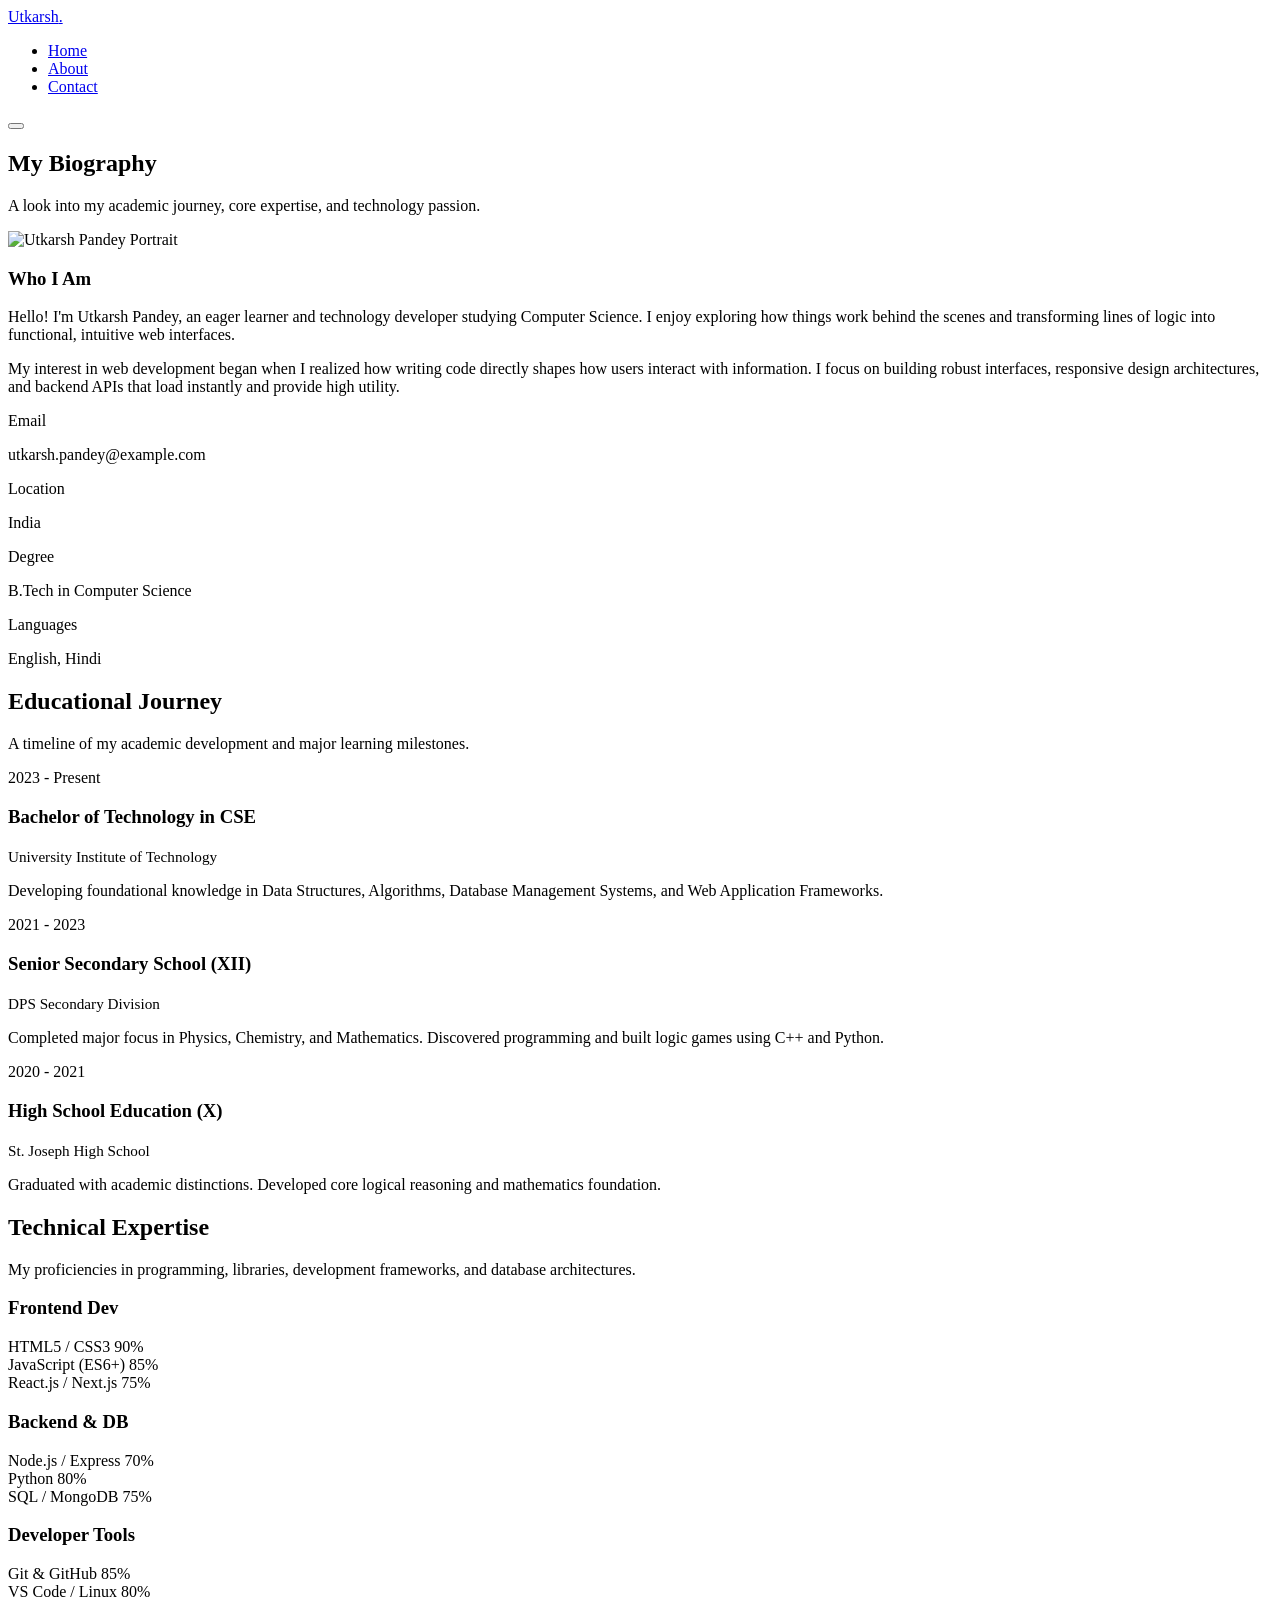
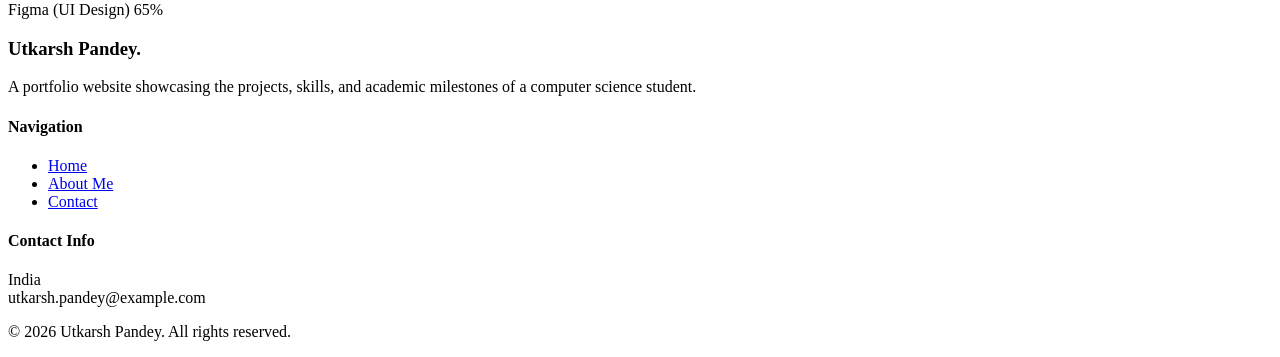
==== about.html @ 1f3bbfc1 "Add files via upload" ====
<!DOCTYPE html>
<html lang="en">
<head>
  <meta charset="UTF-8">
  <meta name="viewport" content="width=device-width, initial-scale=1.0">
  <meta name="description" content="Learn more about Utkarsh Pandey's education history, technological skillset, and developers timeline.">
  <title>About Me | Utkarsh Pandey</title>
  <!-- CSS Stylesheet -->
  <link rel="stylesheet" href="css/style.css">
  <!-- Lucide Icons CDN -->
  <script src="https://unpkg.com/lucide@latest"></script>
</head>
<body>

  <!-- --- HEADER / NAVIGATION --- -->
  <header class="header" id="header">
    <div class="container nav-container">
      <a href="index.html" class="logo">
        Utkarsh<span class="logo-dot">.</span>
      </a>
      
      <nav>
        <ul class="nav-menu" id="navMenu">
          <li><a href="index.html" class="nav-link">Home</a></li>
          <li><a href="about.html" class="nav-link">About</a></li>
          <li><a href="contact.html" class="nav-link">Contact</a></li>
        </ul>
      </nav>

      <button class="nav-toggle" id="navToggle" aria-label="Toggle navigation">
        <span class="hamburger-line"></span>
        <span class="hamburger-line"></span>
        <span class="hamburger-line"></span>
      </button>
    </div>
  </header>

  <!-- --- ABOUT HERO / BIOGRAPHY --- -->
  <section class="about-page-hero">
    <div class="container">
      <div class="section-header reveal">
        <h2>My Biography</h2>
        <p>A look into my academic journey, core expertise, and technology passion.</p>
      </div>

      <div class="about-intro-grid">
        <div class="about-intro-img-card reveal">
          <img src="images/avatar.png" alt="Utkarsh Pandey Portrait" class="about-intro-img">
        </div>

        <div class="about-intro-details reveal reveal-delay-1">
          <h3>Who I Am</h3>
          <p>
            Hello! I'm Utkarsh Pandey, an eager learner and technology developer studying Computer Science. I enjoy exploring how things work behind the scenes and transforming lines of logic into functional, intuitive web interfaces.
          </p>
          <p>
            My interest in web development began when I realized how writing code directly shapes how users interact with information. I focus on building robust interfaces, responsive design architectures, and backend APIs that load instantly and provide high utility.
          </p>

          <!-- Core details grid -->
          <div class="profile-info-grid">
            <div class="info-item">
              <div class="info-item-icon"><i data-lucide="mail"></i></div>
              <div class="info-item-content">
                <span>Email</span>
                <p>utkarsh.pandey@example.com</p>
              </div>
            </div>

            <div class="info-item">
              <div class="info-item-icon"><i data-lucide="map-pin"></i></div>
              <div class="info-item-content">
                <span>Location</span>
                <p>India</p>
              </div>
            </div>

            <div class="info-item">
              <div class="info-item-icon"><i data-lucide="graduation-cap"></i></div>
              <div class="info-item-content">
                <span>Degree</span>
                <p>B.Tech in Computer Science</p>
              </div>
            </div>

            <div class="info-item">
              <div class="info-item-icon"><i data-lucide="globe"></i></div>
              <div class="info-item-content">
                <span>Languages</span>
                <p>English, Hindi</p>
              </div>
            </div>
          </div>
        </div>
      </div>
    </div>
  </section>

  <!-- --- TIMELINE / EDUCATION --- -->
  <section class="education-section">
    <div class="container">
      <div class="section-header reveal">
        <h2>Educational Journey</h2>
        <p>A timeline of my academic development and major learning milestones.</p>
      </div>

      <div class="timeline">
        <!-- Milestone 1 -->
        <div class="timeline-item left reveal">
          <div class="timeline-content glass-card">
            <span class="timeline-date">2023 - Present</span>
            <h3>Bachelor of Technology in CSE</h3>
            <h4 style="font-weight: 500; font-size: 0.95rem; color: var(--text-muted); margin-bottom: 0.5rem;">University Institute of Technology</h4>
            <p>Developing foundational knowledge in Data Structures, Algorithms, Database Management Systems, and Web Application Frameworks.</p>
          </div>
        </div>

        <!-- Milestone 2 -->
        <div class="timeline-item right reveal">
          <div class="timeline-content glass-card">
            <span class="timeline-date">2021 - 2023</span>
            <h3>Senior Secondary School (XII)</h3>
            <h4 style="font-weight: 500; font-size: 0.95rem; color: var(--text-muted); margin-bottom: 0.5rem;">DPS Secondary Division</h4>
            <p>Completed major focus in Physics, Chemistry, and Mathematics. Discovered programming and built logic games using C++ and Python.</p>
          </div>
        </div>

        <!-- Milestone 3 -->
        <div class="timeline-item left reveal">
          <div class="timeline-content glass-card">
            <span class="timeline-date">2020 - 2021</span>
            <h3>High School Education (X)</h3>
            <h4 style="font-weight: 500; font-size: 0.95rem; color: var(--text-muted); margin-bottom: 0.5rem;">St. Joseph High School</h4>
            <p>Graduated with academic distinctions. Developed core logical reasoning and mathematics foundation.</p>
          </div>
        </div>
      </div>
    </div>
  </section>

  <!-- --- TECHNICAL SKILLS --- -->
  <section class="skills-section">
    <div class="container">
      <div class="section-header reveal">
        <h2>Technical Expertise</h2>
        <p>My proficiencies in programming, libraries, development frameworks, and database architectures.</p>
      </div>

      <div class="skills-grid reveal">
        <!-- Category 1: Frontend -->
        <div class="skill-category glass-card">
          <div class="skill-category-title">
            <i data-lucide="layout"></i>
            <h3>Frontend Dev</h3>
          </div>
          
          <div class="skills-list-items">
            <!-- Skill Item -->
            <div class="skill-item">
              <div class="skill-item-info">
                <span>HTML5 / CSS3</span>
                <span>90%</span>
              </div>
              <div class="skill-progress-bg">
                <div class="skill-progress-bar" data-percent="90"></div>
              </div>
            </div>

            <div class="skill-item">
              <div class="skill-item-info">
                <span>JavaScript (ES6+)</span>
                <span>85%</span>
              </div>
              <div class="skill-progress-bg">
                <div class="skill-progress-bar" data-percent="85"></div>
              </div>
            </div>

            <div class="skill-item">
              <div class="skill-item-info">
                <span>React.js / Next.js</span>
                <span>75%</span>
              </div>
              <div class="skill-progress-bg">
                <div class="skill-progress-bar" data-percent="75"></div>
              </div>
            </div>
          </div>
        </div>

        <!-- Category 2: Backend -->
        <div class="skill-category glass-card">
          <div class="skill-category-title">
            <i data-lucide="database"></i>
            <h3>Backend & DB</h3>
          </div>
          
          <div class="skills-list-items">
            <div class="skill-item">
              <div class="skill-item-info">
                <span>Node.js / Express</span>
                <span>70%</span>
              </div>
              <div class="skill-progress-bg">
                <div class="skill-progress-bar" data-percent="70"></div>
              </div>
            </div>

            <div class="skill-item">
              <div class="skill-item-info">
                <span>Python</span>
                <span>80%</span>
              </div>
              <div class="skill-progress-bg">
                <div class="skill-progress-bar" data-percent="80"></div>
              </div>
            </div>

            <div class="skill-item">
              <div class="skill-item-info">
                <span>SQL / MongoDB</span>
                <span>75%</span>
              </div>
              <div class="skill-progress-bg">
                <div class="skill-progress-bar" data-percent="75"></div>
              </div>
            </div>
          </div>
        </div>

        <!-- Category 3: Tools & Logic -->
        <div class="skill-category glass-card">
          <div class="skill-category-title">
            <i data-lucide="wrench"></i>
            <h3>Developer Tools</h3>
          </div>
          
          <div class="skills-list-items">
            <div class="skill-item">
              <div class="skill-item-info">
                <span>Git & GitHub</span>
                <span>85%</span>
              </div>
              <div class="skill-progress-bg">
                <div class="skill-progress-bar" data-percent="85"></div>
              </div>
            </div>

            <div class="skill-item">
              <div class="skill-item-info">
                <span>VS Code / Linux</span>
                <span>80%</span>
              </div>
              <div class="skill-progress-bg">
                <div class="skill-progress-bar" data-percent="80"></div>
              </div>
            </div>

            <div class="skill-item">
              <div class="skill-item-info">
                <span>Figma (UI Design)</span>
                <span>65%</span>
              </div>
              <div class="skill-progress-bg">
                <div class="skill-progress-bar" data-percent="65"></div>
              </div>
            </div>
          </div>
        </div>
      </div>
    </div>
  </section>

  <!-- --- FOOTER --- -->
  <footer class="footer">
    <div class="container footer-grid">
      <div class="footer-about">
        <h3>Utkarsh Pandey.</h3>
        <p>A portfolio website showcasing the projects, skills, and academic milestones of a computer science student.</p>
        <div class="footer-socials">
          <a href="https://github.com" target="_blank" class="social-icon" aria-label="GitHub">
            <i data-lucide="github"></i>
          </a>
          <a href="https://linkedin.com" target="_blank" class="social-icon" aria-label="LinkedIn">
            <i data-lucide="linkedin"></i>
          </a>
          <a href="https://twitter.com" target="_blank" class="social-icon" aria-label="Twitter">
            <i data-lucide="twitter"></i>
          </a>
          <a href="mailto:utkarsh@example.com" class="social-icon" aria-label="Email">
            <i data-lucide="mail"></i>
          </a>
        </div>
      </div>

      <div class="footer-links">
        <h4>Navigation</h4>
        <ul class="footer-links-list">
          <li><a href="index.html">Home</a></li>
          <li><a href="about.html">About Me</a></li>
          <li><a href="contact.html">Contact</a></li>
        </ul>
      </div>

      <div class="footer-contact">
        <h4>Contact Info</h4>
        <div class="footer-contact-info">
          <div class="footer-contact-item">
            <i data-lucide="map-pin"></i>
            <span>India</span>
          </div>
          <div class="footer-contact-item">
            <i data-lucide="mail"></i>
            <span>utkarsh.pandey@example.com</span>
          </div>
        </div>
      </div>
    </div>
    <div class="footer-bottom">
      <p>&copy; 2026 Utkarsh Pandey. All rights reserved.</p>
    </div>
  </footer>

  <!-- JS Logic -->
  <script src="js/main.js"></script>
  <script>
    // Initialize Lucide icons
    lucide.createIcons();
  </script>
</body>
</html>
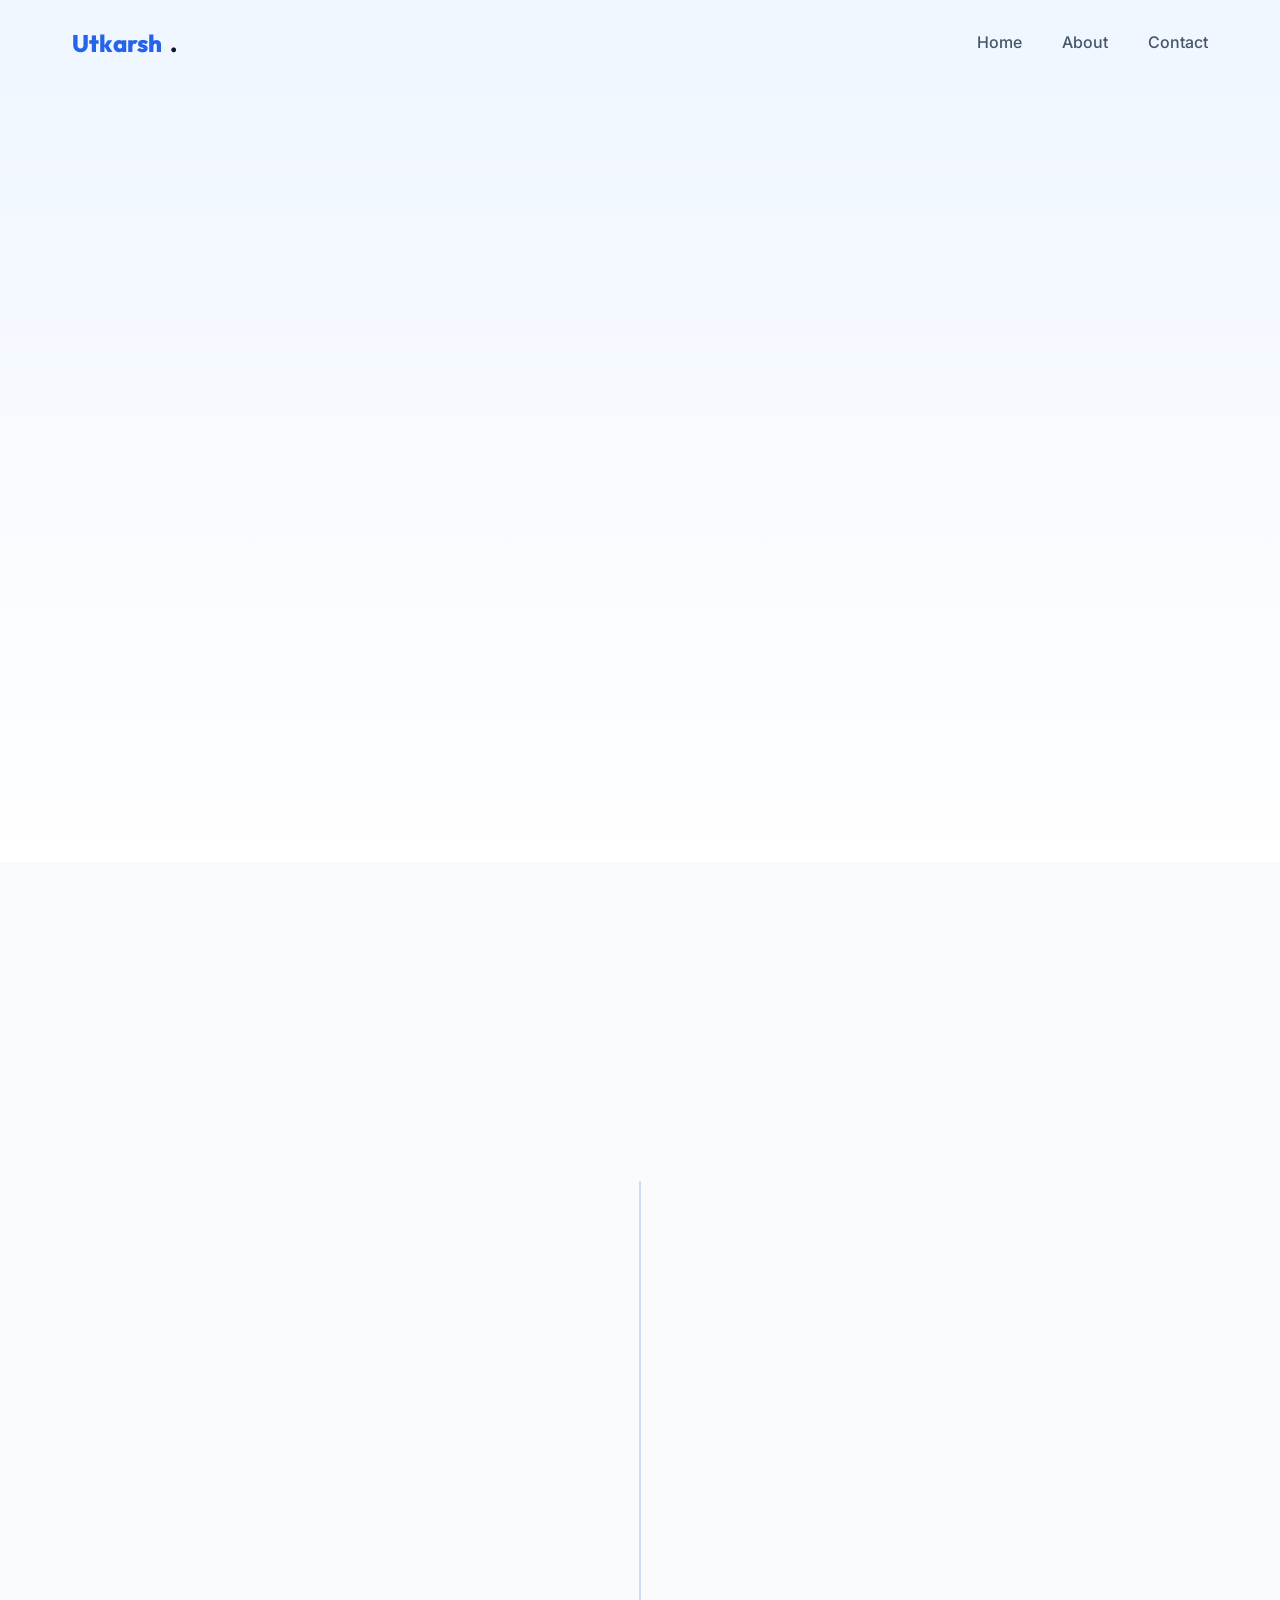
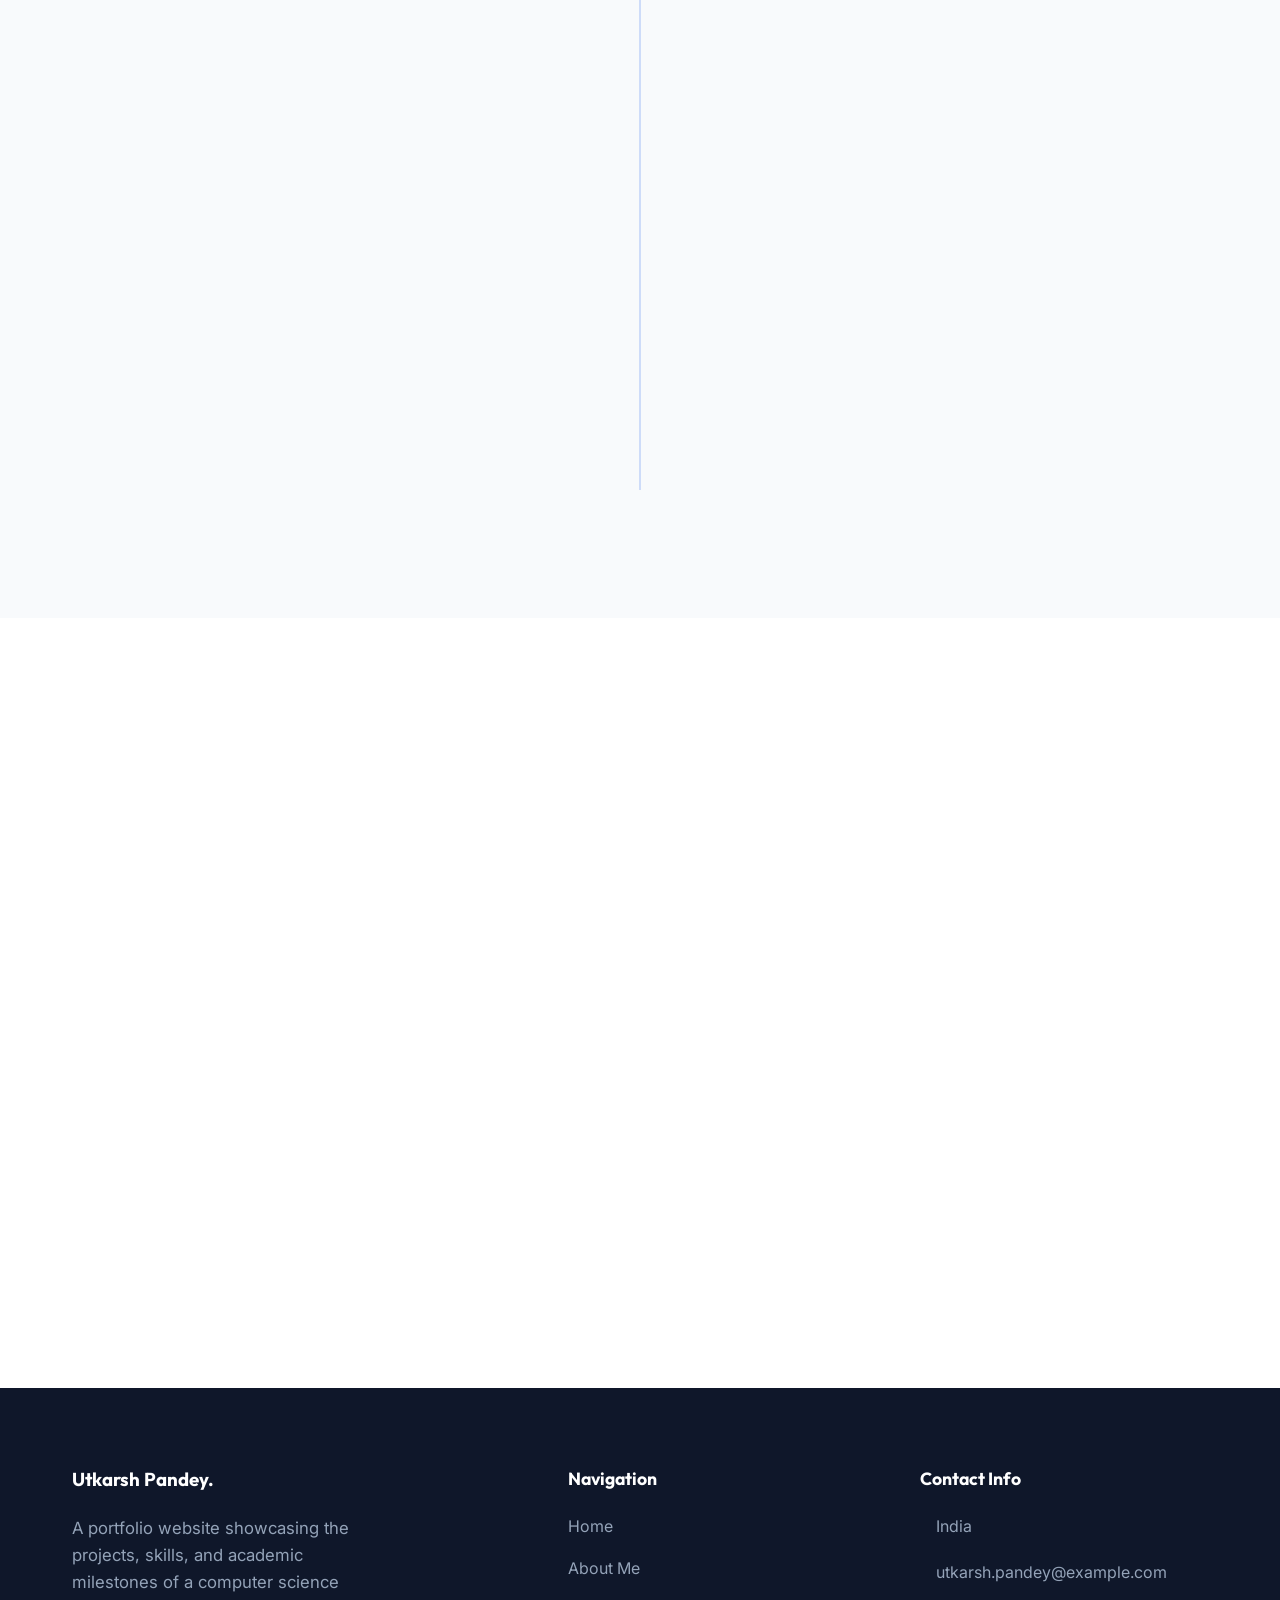
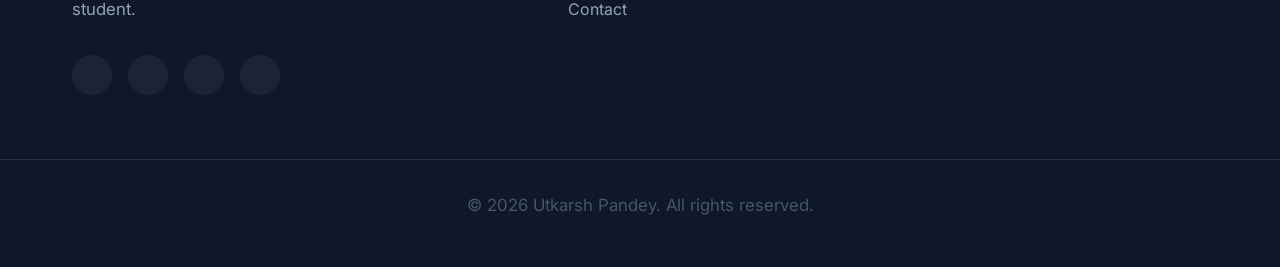
==== commit 2af73815: "Update about.html" ====
--- a/about.html
+++ b/about.html
@@ -6,7 +6,7 @@
   <meta name="description" content="Learn more about Utkarsh Pandey's education history, technological skillset, and developers timeline.">
   <title>About Me | Utkarsh Pandey</title>
   <!-- CSS Stylesheet -->
-  <link rel="stylesheet" href="css/style.css">
+  <link rel="stylesheet" href="style.css">
   <!-- Lucide Icons CDN -->
   <script src="https://unpkg.com/lucide@latest"></script>
 </head>
--- a/style.css
+++ b/style.css
@@ -0,0 +1,1098 @@
+@import url('https://fonts.googleapis.com/css2?family=Inter:wght@300;400;500;600&family=Outfit:wght@400;500;600;700;800&display=swap');
+
+/* --- CUSTOM VARIABLES --- */
+:root {
+  --font-primary: 'Inter', sans-serif;
+  --font-heading: 'Outfit', sans-serif;
+
+  /* Color Palette - Blue & White Theme */
+  --bg-primary: #ffffff;
+  --bg-secondary: #f8fafc;
+  --bg-tertiary: #f1f5f9;
+  --bg-glass: rgba(255, 255, 255, 0.75);
+  --border-glass: rgba(255, 255, 255, 0.5);
+
+  --primary: #2563eb;          /* Vibrant royal blue */
+  --primary-hover: #1d4ed8;    /* Darker royal blue */
+  --primary-light: #eff6ff;    /* Light sky-blue tint */
+  --text-dark: #0f172a;        /* Deep slate navy */
+  --text-muted: #475569;       /* Slate gray */
+  --text-light: #94a3b8;       /* Light gray for sub-elements */
+  
+  --shadow-sm: 0 2px 8px rgba(37, 99, 235, 0.04);
+  --shadow-md: 0 10px 30px -10px rgba(37, 99, 235, 0.08);
+  --shadow-lg: 0 20px 40px -15px rgba(37, 99, 235, 0.12);
+  --shadow-glass: 0 8px 32px 0 rgba(31, 38, 135, 0.06);
+
+  --radius-sm: 8px;
+  --radius-md: 16px;
+  --radius-lg: 24px;
+  --radius-full: 9999px;
+
+  --transition-fast: 0.2s cubic-bezier(0.4, 0, 0.2, 1);
+  --transition-normal: 0.3s cubic-bezier(0.4, 0, 0.2, 1);
+  --transition-slow: 0.5s cubic-bezier(0.4, 0, 0.2, 1);
+
+  --max-width: 1200px;
+}
+
+/* --- RESET & BASICS --- */
+* {
+  margin: 0;
+  padding: 0;
+  box-sizing: border-box;
+}
+
+html {
+  scroll-behavior: smooth;
+  font-size: 16px;
+}
+
+body {
+  font-family: var(--font-primary);
+  background-color: var(--bg-primary);
+  color: var(--text-dark);
+  line-height: 1.6;
+  overflow-x: hidden;
+  -webkit-font-smoothing: antialiased;
+}
+
+a {
+  text-decoration: none;
+  color: inherit;
+  transition: var(--transition-fast);
+}
+
+ul {
+  list-style: none;
+}
+
+img {
+  max-width: 100%;
+  height: auto;
+  display: block;
+}
+
+/* --- TYPOGRAPHY --- */
+h1, h2, h3, h4, h5, h6 {
+  font-family: var(--font-heading);
+  font-weight: 700;
+  color: var(--text-dark);
+  line-height: 1.25;
+}
+
+h1 {
+  font-size: clamp(2.5rem, 5vw, 4rem);
+  font-weight: 800;
+  letter-spacing: -0.02em;
+}
+
+h2 {
+  font-size: clamp(1.8rem, 4vw, 2.5rem);
+  margin-bottom: 1rem;
+  position: relative;
+  display: inline-block;
+}
+
+h2::after {
+  content: '';
+  position: absolute;
+  left: 0;
+  bottom: -6px;
+  width: 40px;
+  height: 4px;
+  background-color: var(--primary);
+  border-radius: var(--radius-full);
+  transition: var(--transition-normal);
+}
+
+section:hover h2::after {
+  width: 70px;
+}
+
+p {
+  color: var(--text-muted);
+  font-size: 1.05rem;
+}
+
+/* --- CONTAINERS & SECTIONS --- */
+.container {
+  max-width: var(--max-width);
+  margin: 0 auto;
+  padding: 0 2rem;
+  width: 100%;
+}
+
+section {
+  padding: 8rem 0;
+  position: relative;
+}
+
+.section-header {
+  text-align: center;
+  margin-bottom: 5rem;
+  max-width: 600px;
+  margin-left: auto;
+  margin-right: auto;
+}
+
+.section-header h2::after {
+  left: 50%;
+  transform: translateX(-50%);
+}
+
+.section-header:hover h2::after {
+  width: 70px;
+  transform: translateX(-50%);
+}
+
+.section-header p {
+  font-size: 1.1rem;
+  margin-top: 1rem;
+}
+
+/* --- GLASSMORPHISM CARD --- */
+.glass-card {
+  background: var(--bg-glass);
+  backdrop-filter: blur(12px);
+  -webkit-backdrop-filter: blur(12px);
+  border: 1px solid var(--border-glass);
+  border-radius: var(--radius-md);
+  box-shadow: var(--shadow-glass);
+  transition: var(--transition-normal);
+}
+
+.glass-card:hover {
+  transform: translateY(-5px);
+  box-shadow: var(--shadow-lg), var(--shadow-glass);
+  border-color: rgba(37, 99, 235, 0.2);
+}
+
+/* --- BUTTONS --- */
+.btn {
+  display: inline-flex;
+  align-items: center;
+  justify-content: center;
+  gap: 0.5rem;
+  font-family: var(--font-heading);
+  font-weight: 600;
+  padding: 0.875rem 1.75rem;
+  border-radius: var(--radius-sm);
+  cursor: pointer;
+  transition: var(--transition-normal);
+  font-size: 1rem;
+  border: none;
+  outline: none;
+}
+
+.btn-primary {
+  background-color: var(--primary);
+  color: var(--bg-primary);
+  box-shadow: 0 4px 14px rgba(37, 99, 235, 0.3);
+}
+
+.btn-primary:hover {
+  background-color: var(--primary-hover);
+  transform: translateY(-2px);
+  box-shadow: 0 6px 20px rgba(37, 99, 235, 0.4);
+}
+
+.btn-secondary {
+  background-color: var(--primary-light);
+  color: var(--primary);
+  border: 1px solid rgba(37, 99, 235, 0.1);
+}
+
+.btn-secondary:hover {
+  background-color: rgba(37, 99, 235, 0.1);
+  transform: translateY(-2px);
+}
+
+.btn-outline {
+  background-color: transparent;
+  color: var(--primary);
+  border: 2px solid var(--primary);
+}
+
+.btn-outline:hover {
+  background-color: var(--primary);
+  color: var(--bg-primary);
+  transform: translateY(-2px);
+  box-shadow: 0 4px 14px rgba(37, 99, 235, 0.2);
+}
+
+/* --- NAVIGATION HEADER --- */
+.header {
+  position: fixed;
+  top: 0;
+  left: 0;
+  width: 100%;
+  z-index: 1000;
+  transition: var(--transition-normal);
+  padding: 1.5rem 0;
+}
+
+.header.scrolled {
+  background: rgba(255, 255, 255, 0.85);
+  backdrop-filter: blur(16px);
+  -webkit-backdrop-filter: blur(16px);
+  padding: 1rem 0;
+  box-shadow: var(--shadow-sm);
+  border-bottom: 1px solid rgba(226, 232, 240, 0.8);
+}
+
+.nav-container {
+  display: flex;
+  align-items: center;
+  justify-content: space-between;
+}
+
+.logo {
+  font-family: var(--font-heading);
+  font-weight: 800;
+  font-size: 1.5rem;
+  color: var(--primary);
+  display: flex;
+  align-items: center;
+  gap: 0.5rem;
+}
+
+.logo-dot {
+  color: var(--text-dark);
+}
+
+.nav-menu {
+  display: flex;
+  align-items: center;
+  gap: 2.5rem;
+}
+
+.nav-link {
+  font-weight: 500;
+  color: var(--text-muted);
+  position: relative;
+  padding: 0.25rem 0;
+}
+
+.nav-link:hover, .nav-link.active {
+  color: var(--primary);
+}
+
+.nav-link::after {
+  content: '';
+  position: absolute;
+  bottom: 0;
+  left: 0;
+  width: 0;
+  height: 2px;
+  background-color: var(--primary);
+  transition: var(--transition-normal);
+}
+
+.nav-link:hover::after, .nav-link.active::after {
+  width: 100%;
+}
+
+.nav-toggle {
+  display: none;
+  background: none;
+  border: none;
+  cursor: pointer;
+  padding: 0.5rem;
+  z-index: 1001;
+}
+
+.hamburger-line {
+  display: block;
+  width: 24px;
+  height: 2px;
+  margin: 5px 0;
+  background-color: var(--text-dark);
+  transition: var(--transition-normal);
+}
+
+/* --- HERO SECTION --- */
+.hero {
+  min-height: 100vh;
+  display: flex;
+  align-items: center;
+  background: radial-gradient(circle at 80% 20%, var(--primary-light) 0%, transparent 50%),
+              radial-gradient(circle at 10% 80%, rgba(37, 99, 235, 0.03) 0%, transparent 40%);
+  padding-top: 6rem;
+}
+
+.hero-grid {
+  display: grid;
+  grid-template-columns: 1.2fr 0.8fr;
+  gap: 4rem;
+  align-items: center;
+}
+
+.hero-subtitle {
+  color: var(--primary);
+  font-weight: 600;
+  font-size: 1.1rem;
+  letter-spacing: 0.1em;
+  text-transform: uppercase;
+  margin-bottom: 1rem;
+  display: inline-block;
+}
+
+.hero-title span {
+  color: var(--primary);
+}
+
+.typed-cursor {
+  font-weight: 100;
+  animation: blink 0.7s infinite;
+}
+
+.hero-description {
+  font-size: 1.2rem;
+  margin: 1.5rem 0 2.5rem 0;
+  max-width: 600px;
+}
+
+.hero-cta {
+  display: flex;
+  gap: 1rem;
+  flex-wrap: wrap;
+}
+
+.hero-image-wrapper {
+  position: relative;
+  display: flex;
+  justify-content: center;
+  align-items: center;
+}
+
+.hero-blob {
+  position: absolute;
+  width: 110%;
+  height: 110%;
+  background: radial-gradient(circle, var(--primary-light) 0%, rgba(37, 99, 235, 0.05) 70%);
+  filter: blur(40px);
+  z-index: -1;
+  animation: blob-float 10s ease-in-out infinite alternate;
+}
+
+.hero-image-card {
+  width: 100%;
+  max-width: 380px;
+  aspect-ratio: 1;
+  background: white;
+  padding: 1.5rem;
+  border-radius: var(--radius-lg);
+  box-shadow: var(--shadow-lg);
+  border: 1px solid rgba(226, 232, 240, 0.8);
+  transform: rotate(3deg);
+  transition: var(--transition-slow);
+}
+
+.hero-image-card:hover {
+  transform: rotate(0deg) scale(1.02);
+}
+
+.hero-avatar {
+  width: 100%;
+  height: 100%;
+  object-fit: cover;
+  border-radius: var(--radius-md);
+  background-color: var(--primary-light);
+}
+
+/* --- QUICK ABOUT SECTION (HOME) --- */
+.quick-about {
+  background-color: var(--bg-secondary);
+}
+
+.about-summary-grid {
+  display: grid;
+  grid-template-columns: 1fr 1fr;
+  gap: 5rem;
+  align-items: center;
+}
+
+.about-summary-text h3 {
+  font-size: 1.75rem;
+  margin-bottom: 1rem;
+}
+
+.about-summary-text p {
+  margin-bottom: 1.5rem;
+}
+
+.skills-preview-list {
+  display: flex;
+  flex-wrap: wrap;
+  gap: 0.75rem;
+  margin: 1.5rem 0 2rem 0;
+}
+
+.skill-tag {
+  background: white;
+  color: var(--text-muted);
+  font-weight: 500;
+  font-size: 0.875rem;
+  padding: 0.5rem 1rem;
+  border-radius: var(--radius-full);
+  border: 1px solid rgba(226, 232, 240, 1);
+  transition: var(--transition-fast);
+}
+
+.skill-tag:hover {
+  border-color: var(--primary);
+  color: var(--primary);
+  transform: translateY(-2px);
+}
+
+.highlights-cards {
+  display: grid;
+  grid-template-columns: repeat(2, 1fr);
+  gap: 1.5rem;
+}
+
+.highlight-card {
+  padding: 2.5rem 2rem;
+  text-align: center;
+}
+
+.highlight-icon {
+  width: 54px;
+  height: 54px;
+  background-color: var(--primary-light);
+  border-radius: var(--radius-md);
+  display: flex;
+  align-items: center;
+  justify-content: center;
+  color: var(--primary);
+  margin: 0 auto 1.5rem auto;
+  transition: var(--transition-normal);
+}
+
+.highlight-card:hover .highlight-icon {
+  background-color: var(--primary);
+  color: white;
+  transform: scale(1.1) rotate(5deg);
+}
+
+.highlight-card h3 {
+  font-size: 1.25rem;
+  margin-bottom: 0.5rem;
+}
+
+/* --- FULL ABOUT PAGE --- */
+.about-page-hero {
+  padding-top: 10rem;
+  padding-bottom: 4rem;
+  background: linear-gradient(180deg, var(--primary-light) 0%, transparent 100%);
+}
+
+.about-intro-grid {
+  display: grid;
+  grid-template-columns: 0.8fr 1.2fr;
+  gap: 4rem;
+  margin-top: 3rem;
+}
+
+.about-intro-img-card {
+  background: white;
+  padding: 1rem;
+  border-radius: var(--radius-md);
+  box-shadow: var(--shadow-md);
+  border: 1px solid rgba(226, 232, 240, 0.8);
+  height: fit-content;
+}
+
+.about-intro-img {
+  width: 100%;
+  border-radius: calc(var(--radius-md) - 8px);
+}
+
+.about-intro-details h3 {
+  font-size: 1.75rem;
+  margin-bottom: 1rem;
+  color: var(--primary);
+}
+
+.about-intro-details p {
+  margin-bottom: 1.5rem;
+  font-size: 1.1rem;
+}
+
+.profile-info-grid {
+  display: grid;
+  grid-template-columns: repeat(2, 1fr);
+  gap: 1.5rem;
+  margin-top: 2rem;
+}
+
+.info-item {
+  display: flex;
+  gap: 1rem;
+  align-items: center;
+}
+
+.info-item-icon {
+  width: 42px;
+  height: 42px;
+  border-radius: 50%;
+  background: var(--primary-light);
+  color: var(--primary);
+  display: flex;
+  align-items: center;
+  justify-content: center;
+  flex-shrink: 0;
+}
+
+.info-item-content span {
+  display: block;
+  font-size: 0.85rem;
+  color: var(--text-light);
+}
+
+.info-item-content p {
+  font-weight: 600;
+  font-size: 0.95rem;
+  color: var(--text-dark);
+  margin: 0;
+}
+
+/* Timeline component */
+.education-section {
+  background-color: var(--bg-secondary);
+}
+
+.timeline {
+  position: relative;
+  max-width: 800px;
+  margin: 0 auto;
+}
+
+.timeline::after {
+  content: '';
+  position: absolute;
+  width: 2px;
+  background-color: rgba(37, 99, 235, 0.2);
+  top: 0;
+  bottom: 0;
+  left: 50%;
+  margin-left: -1px;
+}
+
+.timeline-item {
+  padding: 10px 40px;
+  position: relative;
+  background-color: inherit;
+  width: 50%;
+}
+
+.timeline-item::after {
+  content: '';
+  position: absolute;
+  width: 16px;
+  height: 16px;
+  right: -8px;
+  background-color: white;
+  border: 4px solid var(--primary);
+  top: 15px;
+  border-radius: 50%;
+  z-index: 1;
+  transition: var(--transition-normal);
+}
+
+.timeline-item.left {
+  left: 0;
+}
+
+.timeline-item.right {
+  left: 50%;
+}
+
+.timeline-item.right::after {
+  left: -8px;
+}
+
+.timeline-content {
+  padding: 2rem;
+  position: relative;
+}
+
+.timeline-content h3 {
+  font-size: 1.25rem;
+  margin-bottom: 0.25rem;
+}
+
+.timeline-date {
+  color: var(--primary);
+  font-weight: 600;
+  font-size: 0.9rem;
+  display: block;
+  margin-bottom: 1rem;
+}
+
+.timeline-content p {
+  font-size: 0.95rem;
+}
+
+.timeline-item:hover::after {
+  background-color: var(--primary);
+  transform: scale(1.3);
+}
+
+/* Skills grid */
+.skills-grid {
+  display: grid;
+  grid-template-columns: repeat(3, 1fr);
+  gap: 2rem;
+}
+
+.skill-category {
+  padding: 2.5rem;
+}
+
+.skill-category-title {
+  display: flex;
+  align-items: center;
+  gap: 0.75rem;
+  margin-bottom: 2rem;
+}
+
+.skill-category-title h3 {
+  font-size: 1.35rem;
+}
+
+.skill-category-title i {
+  color: var(--primary);
+  font-size: 1.5rem;
+}
+
+.skills-list-items {
+  display: flex;
+  flex-direction: column;
+  gap: 1.25rem;
+}
+
+.skill-item-info {
+  display: flex;
+  justify-content: space-between;
+  margin-bottom: 0.5rem;
+  font-weight: 500;
+  font-size: 0.95rem;
+}
+
+.skill-progress-bg {
+  height: 6px;
+  background-color: var(--bg-tertiary);
+  border-radius: var(--radius-full);
+  overflow: hidden;
+}
+
+.skill-progress-bar {
+  height: 100%;
+  background-color: var(--primary);
+  border-radius: var(--radius-full);
+  transform: scaleX(0);
+  transform-origin: left;
+  transition: transform 1s cubic-bezier(0.1, 1, 0.1, 1);
+}
+
+.skills-grid.animate-skills .skill-progress-bar {
+  transform: scaleX(1);
+}
+
+/* --- CONTACT PAGE --- */
+.contact-page {
+  padding-top: 10rem;
+  background: linear-gradient(180deg, var(--primary-light) 0%, transparent 100%);
+}
+
+.contact-grid {
+  display: grid;
+  grid-template-columns: 0.8fr 1.2fr;
+  gap: 4rem;
+  align-items: flex-start;
+  margin-top: 3rem;
+}
+
+.contact-info-panel {
+  display: flex;
+  flex-direction: column;
+  gap: 1.5rem;
+}
+
+.contact-info-card {
+  padding: 2rem;
+  display: flex;
+  gap: 1.5rem;
+  align-items: center;
+}
+
+.contact-info-card .icon-box {
+  width: 50px;
+  height: 50px;
+  border-radius: var(--radius-sm);
+  background-color: var(--primary-light);
+  color: var(--primary);
+  display: flex;
+  align-items: center;
+  justify-content: center;
+  flex-shrink: 0;
+}
+
+.contact-info-card h4 {
+  font-size: 1.1rem;
+  margin-bottom: 0.25rem;
+}
+
+.contact-info-card p {
+  font-size: 0.95rem;
+  margin: 0;
+}
+
+.contact-form-container {
+  padding: 3rem;
+}
+
+.form-title {
+  margin-bottom: 2rem;
+}
+
+.form-group {
+  position: relative;
+  margin-bottom: 2rem;
+}
+
+.form-control {
+  width: 100%;
+  padding: 1rem 0.5rem;
+  font-family: var(--font-primary);
+  font-size: 1rem;
+  border: none;
+  border-bottom: 2px solid rgba(226, 232, 240, 1);
+  background: transparent;
+  outline: none;
+  transition: var(--transition-normal);
+  color: var(--text-dark);
+}
+
+.form-label {
+  position: absolute;
+  left: 0.5rem;
+  top: 1rem;
+  color: var(--text-light);
+  font-size: 1rem;
+  pointer-events: none;
+  transition: var(--transition-normal);
+}
+
+/* Floating Label Effects */
+.form-control:focus ~ .form-label,
+.form-control:not(:placeholder-shown) ~ .form-label {
+  top: -10px;
+  font-size: 0.8rem;
+  color: var(--primary);
+  font-weight: 600;
+}
+
+.form-control:focus {
+  border-color: var(--primary);
+}
+
+textarea.form-control {
+  min-height: 120px;
+  resize: vertical;
+}
+
+.error-message {
+  color: #ef4444;
+  font-size: 0.8rem;
+  margin-top: 0.25rem;
+  display: none;
+}
+
+.form-control.invalid {
+  border-color: #ef4444;
+}
+
+.form-control.invalid ~ .form-label {
+  color: #ef4444;
+}
+
+/* Form success message */
+.form-success-alert {
+  background-color: #d1fae5;
+  border: 1px solid #10b981;
+  color: #065f46;
+  padding: 1.5rem;
+  border-radius: var(--radius-sm);
+  margin-bottom: 2rem;
+  display: flex;
+  align-items: center;
+  gap: 1rem;
+  animation: slideDown 0.3s ease-out;
+}
+
+/* --- FOOTER --- */
+.footer {
+  background-color: var(--text-dark);
+  color: white;
+  padding: 5rem 0 3rem 0;
+}
+
+.footer-grid {
+  display: grid;
+  grid-template-columns: 1.5fr 1fr 1fr;
+  gap: 4rem;
+  margin-bottom: 4rem;
+}
+
+.footer-about h3 {
+  color: white;
+  margin-bottom: 1.5rem;
+}
+
+.footer-about p {
+  color: var(--text-light);
+  margin-bottom: 2rem;
+  max-width: 320px;
+}
+
+.footer-socials {
+  display: flex;
+  gap: 1rem;
+}
+
+.social-icon {
+  width: 40px;
+  height: 40px;
+  border-radius: 50%;
+  background-color: rgba(255, 255, 255, 0.05);
+  display: flex;
+  align-items: center;
+  justify-content: center;
+  color: var(--text-light);
+  transition: var(--transition-normal);
+}
+
+.social-icon:hover {
+  background-color: var(--primary);
+  color: white;
+  transform: translateY(-3px);
+}
+
+.footer-links h4, .footer-contact h4 {
+  color: white;
+  margin-bottom: 1.5rem;
+  font-size: 1.1rem;
+}
+
+.footer-links-list {
+  display: flex;
+  flex-direction: column;
+  gap: 1rem;
+}
+
+.footer-links-list a {
+  color: var(--text-light);
+}
+
+.footer-links-list a:hover {
+  color: var(--primary-light);
+  padding-left: 5px;
+}
+
+.footer-contact-info {
+  display: flex;
+  flex-direction: column;
+  gap: 1.25rem;
+}
+
+.footer-contact-item {
+  display: flex;
+  gap: 1rem;
+  color: var(--text-light);
+}
+
+.footer-contact-item i {
+  color: var(--primary);
+  flex-shrink: 0;
+  margin-top: 0.2rem;
+}
+
+.footer-bottom {
+  border-top: 1px solid rgba(255, 255, 255, 0.1);
+  padding-top: 2rem;
+  text-align: center;
+  color: var(--text-light);
+  font-size: 0.9rem;
+}
+
+/* --- ANIMATIONS & UTILITIES --- */
+@keyframes blink {
+  0%, 100% { opacity: 1; }
+  50% { opacity: 0; }
+}
+
+@keyframes blob-float {
+  0% { transform: translate(0, 0) scale(1); }
+  100% { transform: translate(5%, 5%) scale(1.08); }
+}
+
+@keyframes slideDown {
+  from { transform: translateY(-20px); opacity: 0; }
+  to { transform: translateY(0); opacity: 1; }
+}
+
+/* Scroll Fade In Animations via JS and CSS */
+.reveal {
+  opacity: 0;
+  transform: translateY(30px);
+  transition: opacity 0.8s ease-out, transform 0.8s cubic-bezier(0.1, 1, 0.1, 1);
+}
+
+.reveal.active {
+  opacity: 1;
+  transform: translateY(0);
+}
+
+.reveal-delay-1 { transition-delay: 0.15s; }
+.reveal-delay-2 { transition-delay: 0.3s; }
+.reveal-delay-3 { transition-delay: 0.45s; }
+
+/* --- RESPONSIVE MEDIA QUERIES --- */
+@media (max-width: 992px) {
+  section {
+    padding: 6rem 0;
+  }
+  
+  .hero-grid {
+    grid-template-columns: 1fr;
+    gap: 3rem;
+    text-align: center;
+  }
+
+  .hero-description {
+    margin-left: auto;
+    margin-right: auto;
+  }
+
+  .hero-cta {
+    justify-content: center;
+  }
+
+  .hero-image-card {
+    max-width: 320px;
+    margin: 0 auto;
+  }
+
+  .about-summary-grid {
+    grid-template-columns: 1fr;
+    gap: 4rem;
+  }
+
+  .about-intro-grid {
+    grid-template-columns: 1fr;
+    gap: 3rem;
+  }
+
+  .about-intro-img-card {
+    max-width: 400px;
+    margin: 0 auto;
+  }
+
+  .timeline::after {
+    left: 31px;
+  }
+
+  .timeline-item {
+    width: 100%;
+    padding-left: 70px;
+    padding-right: 25px;
+  }
+
+  .timeline-item.left, .timeline-item.right {
+    left: 0;
+  }
+
+  .timeline-item::after {
+    left: 23px;
+  }
+
+  .skills-grid {
+    grid-template-columns: repeat(2, 1fr);
+  }
+
+  .contact-grid {
+    grid-template-columns: 1fr;
+    gap: 3rem;
+  }
+}
+
+@media (max-width: 768px) {
+  .nav-menu {
+    position: fixed;
+    top: 0;
+    right: -100%;
+    width: 300px;
+    height: 100vh;
+    background-color: white;
+    box-shadow: -10px 0 30px rgba(0,0,0,0.05);
+    flex-direction: column;
+    justify-content: center;
+    gap: 3rem;
+    transition: var(--transition-slow);
+    z-index: 999;
+  }
+
+  .nav-menu.open {
+    right: 0;
+  }
+
+  .nav-toggle {
+    display: block;
+  }
+
+  .nav-toggle.open .hamburger-line:nth-child(1) {
+    transform: translateY(7px) rotate(45deg);
+  }
+
+  .nav-toggle.open .hamburger-line:nth-child(2) {
+    opacity: 0;
+  }
+
+  .nav-toggle.open .hamburger-line:nth-child(3) {
+    transform: translateY(-7px) rotate(-45deg);
+  }
+
+  .skills-grid {
+    grid-template-columns: 1fr;
+  }
+
+  .footer-grid {
+    grid-template-columns: 1fr;
+    gap: 3rem;
+  }
+
+  .profile-info-grid {
+    grid-template-columns: 1fr;
+  }
+}
+
+@media (max-width: 480px) {
+  html {
+    font-size: 14px;
+  }
+  
+  .container {
+    padding: 0 1.5rem;
+  }
+
+  .highlights-cards {
+    grid-template-columns: 1fr;
+  }
+
+  .contact-form-container {
+    padding: 2rem 1.5rem;
+  }
+}
